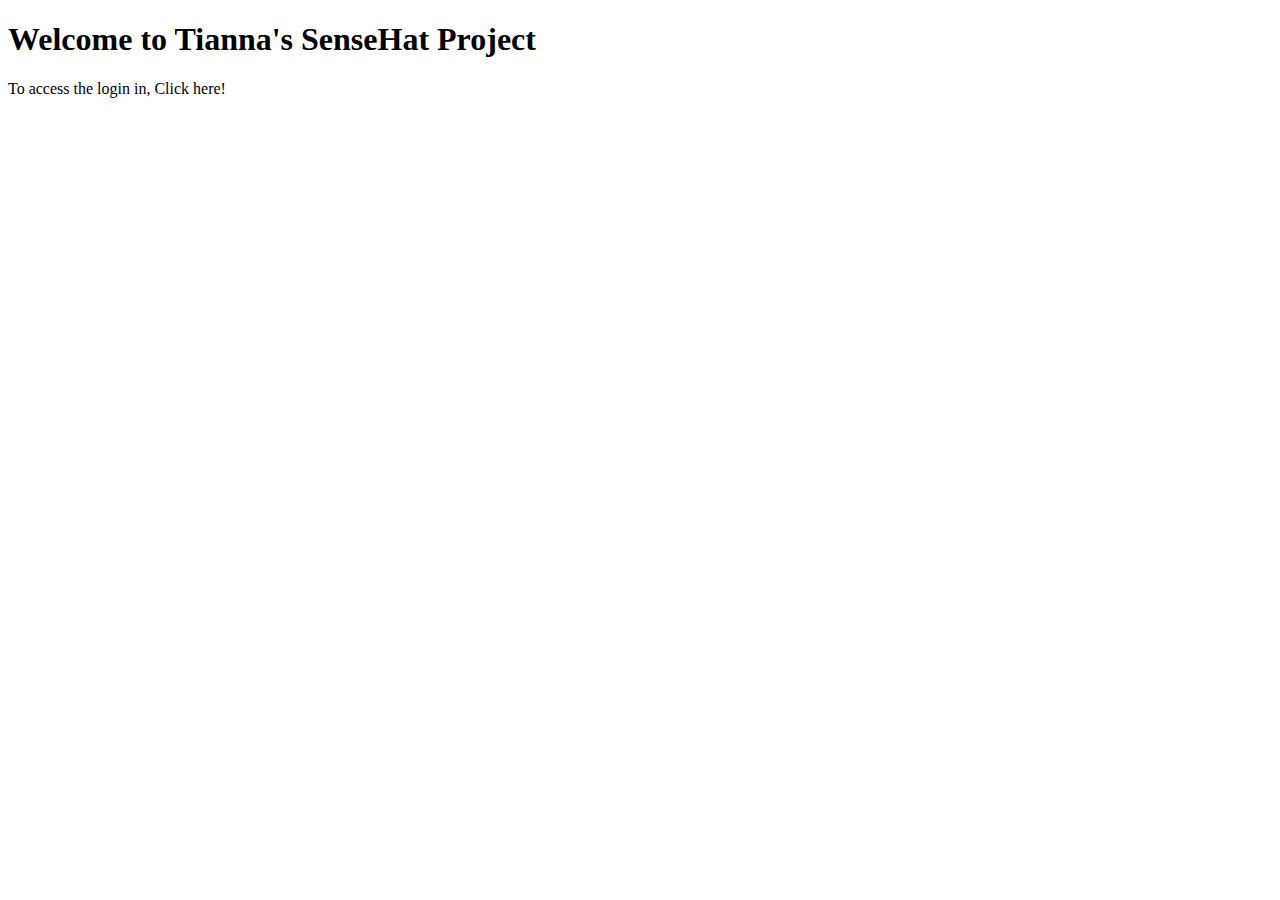
==== share/templates/index.html @ a7086bc6 "day 1 ending code" ====
<!DOCTYPE html>
<html lang="en">
<head>
    <meta charset="UTF-8">
    <meta name="viewport" content="width=device-width, initial-scale=1.0">
    <title>Document</title>
</head>
<body>
    
    <div id = "header"> <h1>Welcome to Tianna's SenseHat Project</h1></div>

    <div>
        <p>To access the login in, <a href= "/message_input"></a> Click here!</p>
    </div>
   

</body>
</html>
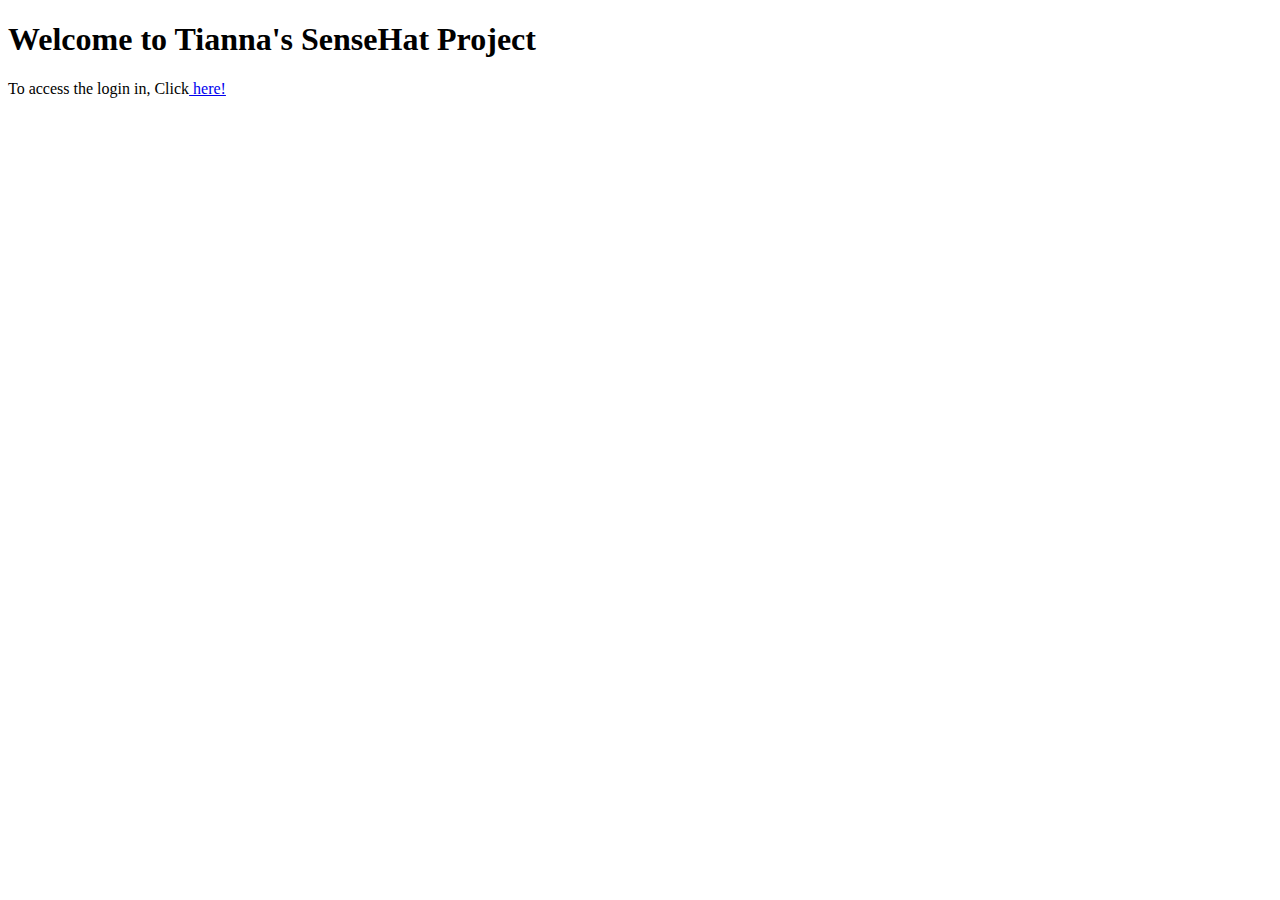
==== commit 784acb71: "main page fixed" ====
--- a/share/templates/index.html
+++ b/share/templates/index.html
@@ -10,7 +10,7 @@
     <div id = "header"> <h1>Welcome to Tianna's SenseHat Project</h1></div>
 
     <div>
-        <p>To access the login in, <a href= "/message_input"></a> Click here!</p>
+        <p>To access the login in, Click<a href= "/message_input"> here!</a></p>
     </div>
    
 
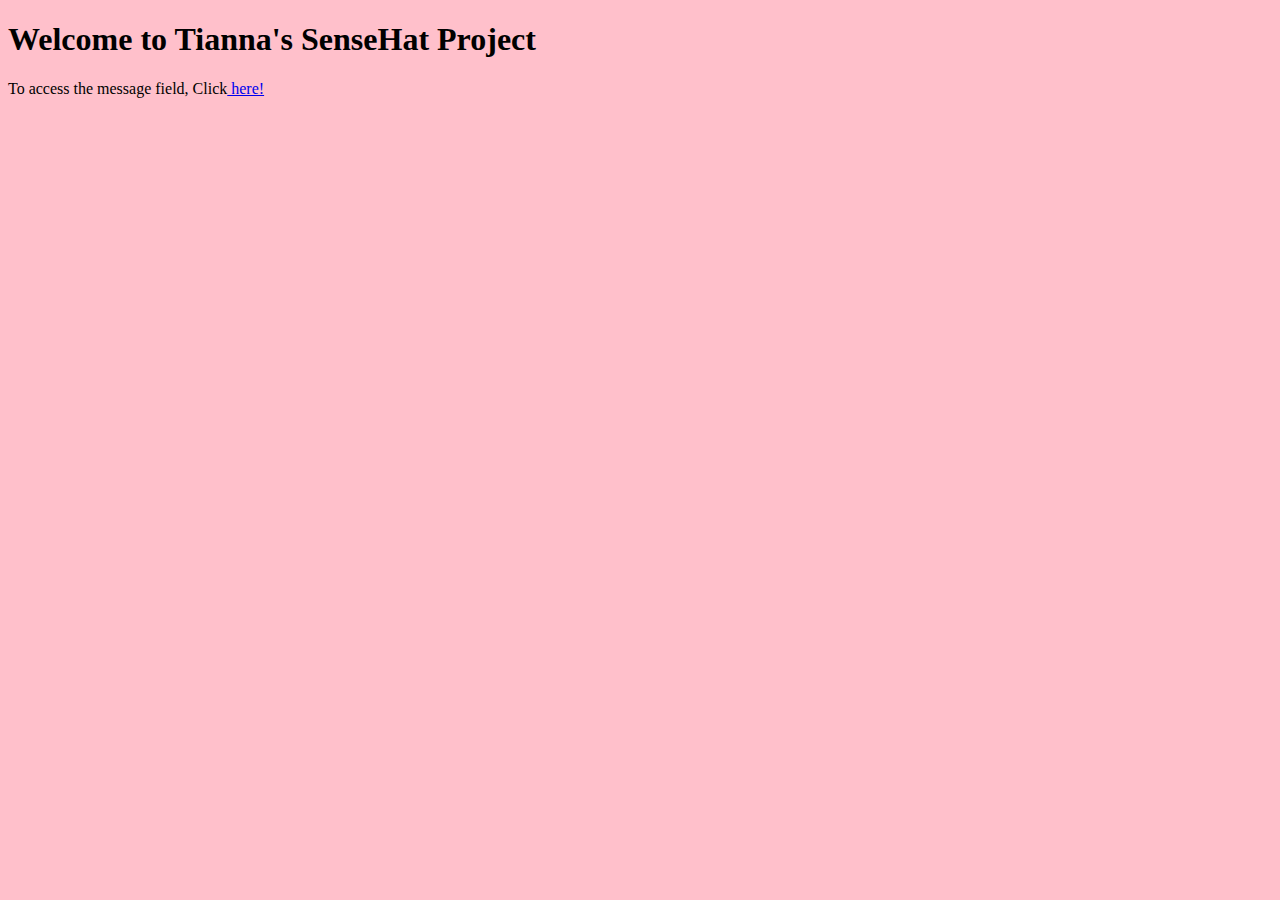
==== commit e4b5ebc9: "fixing a naming issue" ====
--- a/share/templates/index.html
+++ b/share/templates/index.html
@@ -4,13 +4,23 @@
     <meta charset="UTF-8">
     <meta name="viewport" content="width=device-width, initial-scale=1.0">
     <title>Document</title>
+    <link rel= "stylesheet" href = "/static/style.css">
+
+    <style>
+        body{
+            background-color: pink;
+        }
+    </style>
+
 </head>
 <body>
     
+    
     <div id = "header"> <h1>Welcome to Tianna's SenseHat Project</h1></div>
+  
 
     <div>
-        <p>To access the login in, Click<a href= "/message_input"> here!</a></p>
+        <p>To access the message field, Click<a href= "/message_input"> here!</a></p>
     </div>
    
 
